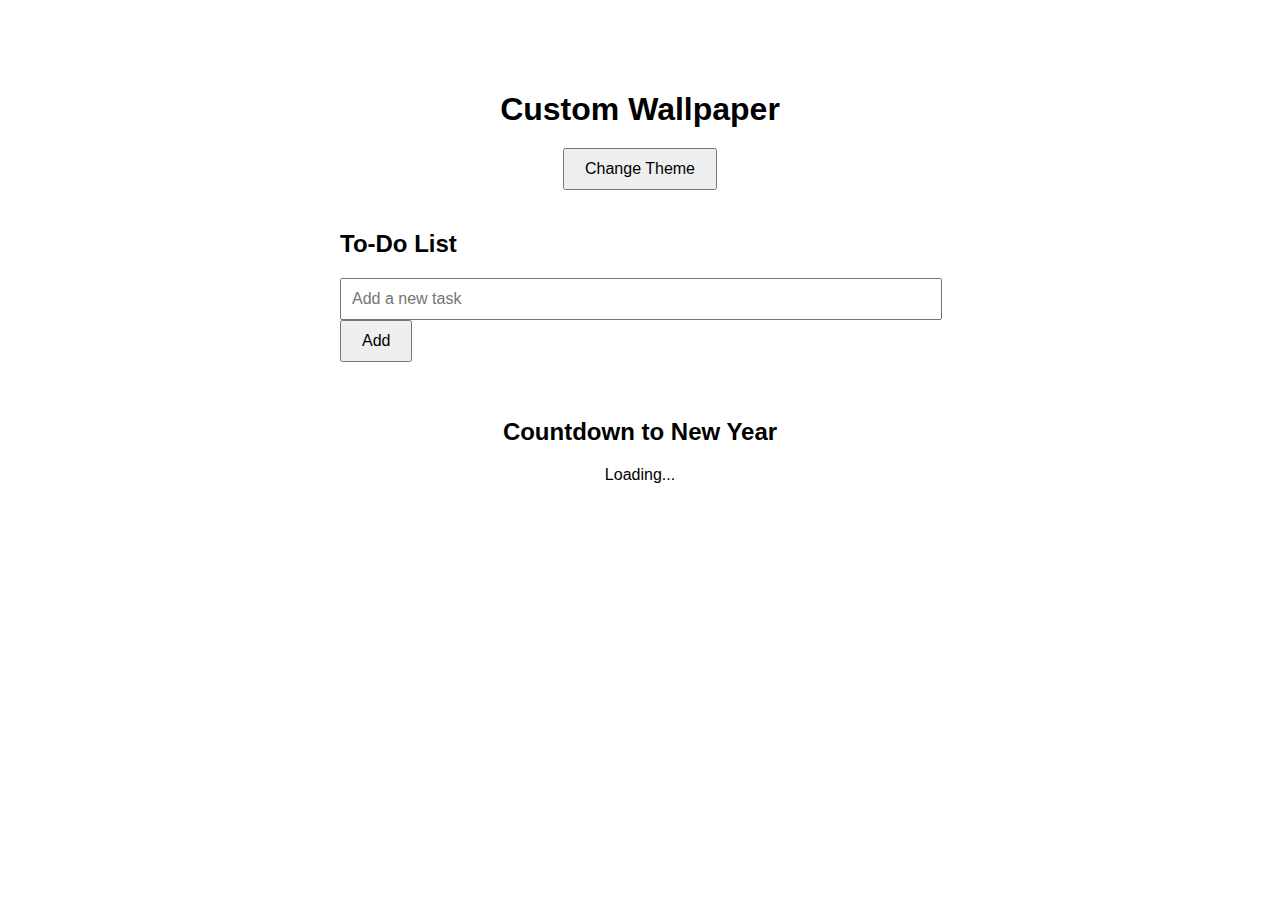
==== Project/wallpaper/index.html @ 29b34085 "add" ====
<!DOCTYPE html>
<html lang="en">
<head>
    <meta charset="UTF-8">
    <meta name="viewport" content="width=device-width, initial-scale=1.0">
    <title>Wallpaper and Theme with To-Do List and Countdown</title>
    <link rel="stylesheet" href="styles.css">
</head>
<body>
    <div class="container">
        <h1>Custom Wallpaper</h1>
        <button id="changeTheme">Change Theme</button>

        <!-- To-Do List Section -->
        <div class="todo-list">
            <h2>To-Do List</h2>
            <input type="text" id="newTask" placeholder="Add a new task">
            <button id="addTask">Add</button>
            <ul id="tasks"></ul>
        </div>

        <!-- Countdown Section -->
        <div class="countdown">
            <h2>Countdown to New Year</h2>
            <div id="countdownTimer">Loading...</div>
        </div>
    </div>
    <script src="script.js"></script>
</body>
</html>
---- Project/wallpaper/styles.css ----
body {
    font-family: Arial, sans-serif;
    margin: 0;
    padding: 0;
    text-align: center;
}

.container {
    margin: 50px auto;
    padding: 20px;
    max-width: 600px;
    display: flex;
    flex-direction: column;
    align-items: center;
}

h1, h2 {
    margin-bottom: 20px;
}

button {
    padding: 10px 20px;
    font-size: 16px;
    cursor: pointer;
}

.theme-default {
    background-color: #ffffff;
    color: #000000;
}

.theme-dark {
    background-color: #333333;
    color: #ffffff;
}

.todo-list {
    margin-top: 20px;
    text-align: left;
    width: 100%;
}

input {
    padding: 10px;
    font-size: 16px;
    width: calc(100% - 22px); /* Adjust width for padding */
}

ul {
    list-style-type: none;
    padding: 0;
}

li {
    padding: 10px 0;
    border-bottom: 1px solid #ccc;
    display: flex;
    justify-content: space-between;
    align-items: center;
}

li.completed {
    text-decoration: line-through;
}

.countdown {
    margin-top: 20px;
    text-align: center;
}
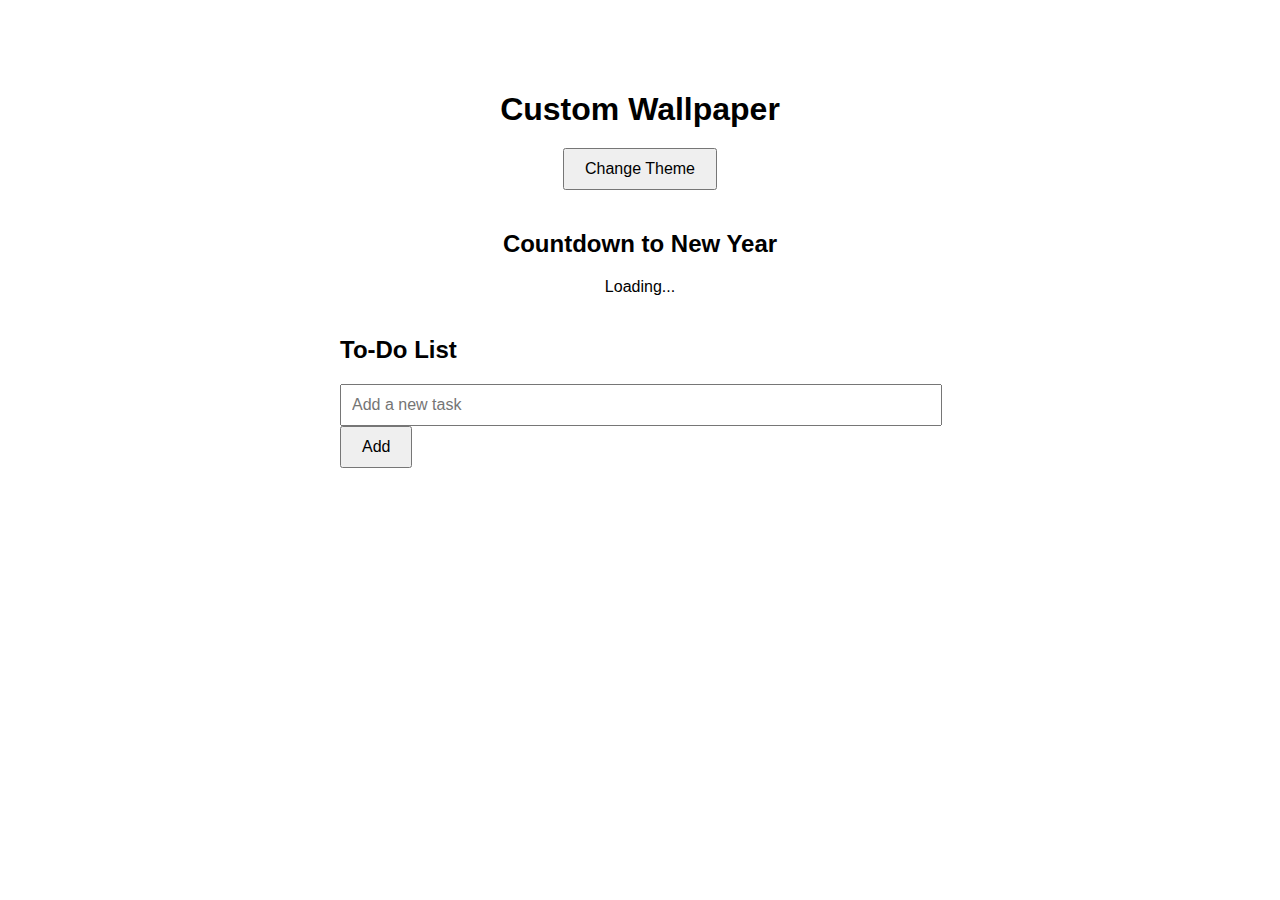
==== commit cb079bb3: "a" ====
--- a/Project/wallpaper/index.html
+++ b/Project/wallpaper/index.html
@@ -10,6 +10,11 @@
     <div class="container">
         <h1>Custom Wallpaper</h1>
         <button id="changeTheme">Change Theme</button>
+        <!-- Countdown Section -->
+        <div class="countdown">
+            <h2>Countdown to New Year</h2>
+            <div id="countdownTimer">Loading...</div>
+        </div>
 
         <!-- To-Do List Section -->
         <div class="todo-list">
@@ -19,11 +24,6 @@
             <ul id="tasks"></ul>
         </div>
 
-        <!-- Countdown Section -->
-        <div class="countdown">
-            <h2>Countdown to New Year</h2>
-            <div id="countdownTimer">Loading...</div>
-        </div>
     </div>
     <script src="script.js"></script>
 </body>
